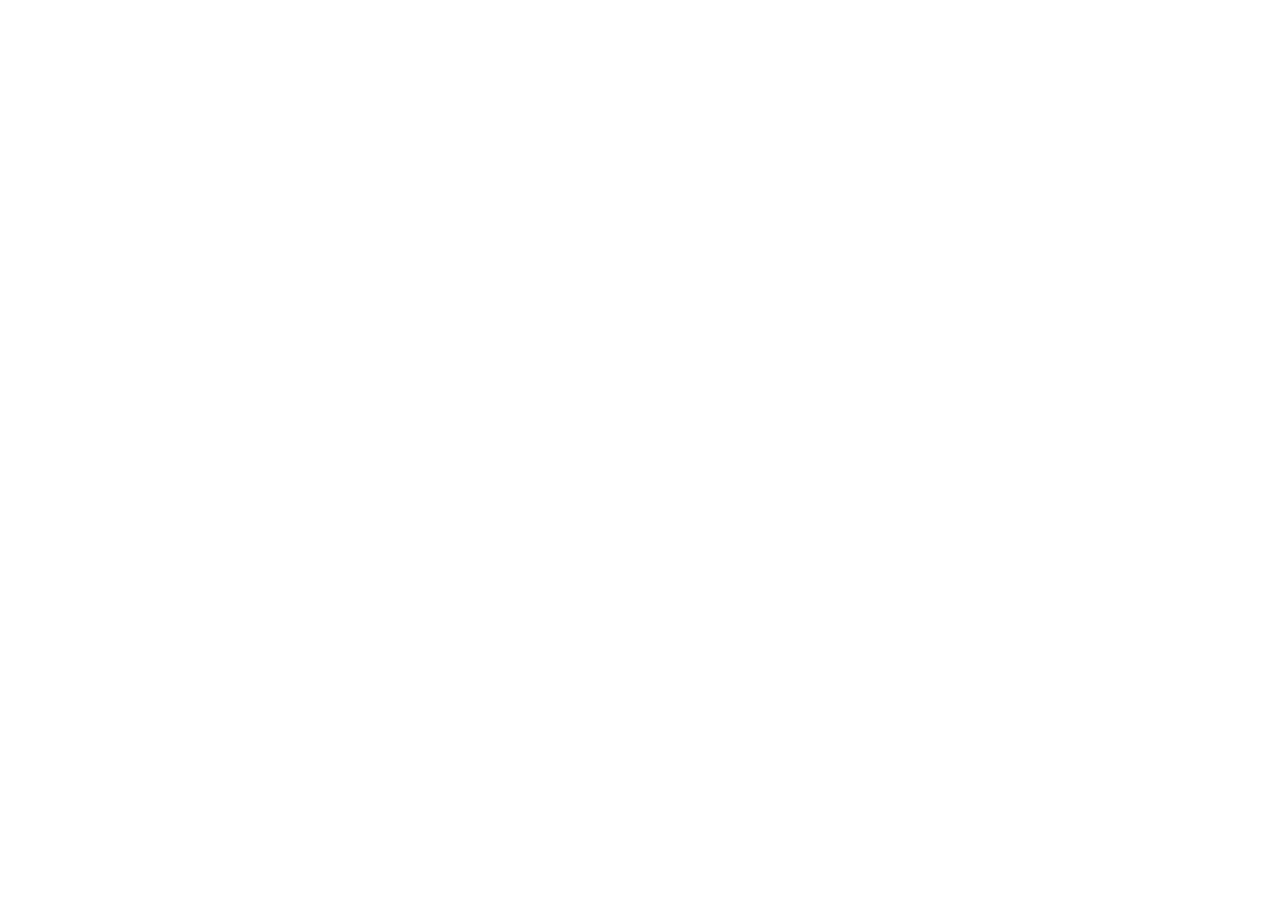
==== pages/css.html @ 64c803b4 "feat: criado esqueleto da pagina CSS :D" ====
<!DOCTYPE html>
<html lang="pt-BR">
<head>
    <meta charset="UTF-8">
    <meta name="viewport" content="width=device-width, initial-scale=1.0">
    <link rel="stylesheet" href="../assets/css/css.css">
    <title>CSS Page :D</title>
</head>
<body>
    
</body>
</html>
---- assets/css/css.css ----
@import url(reset.css);
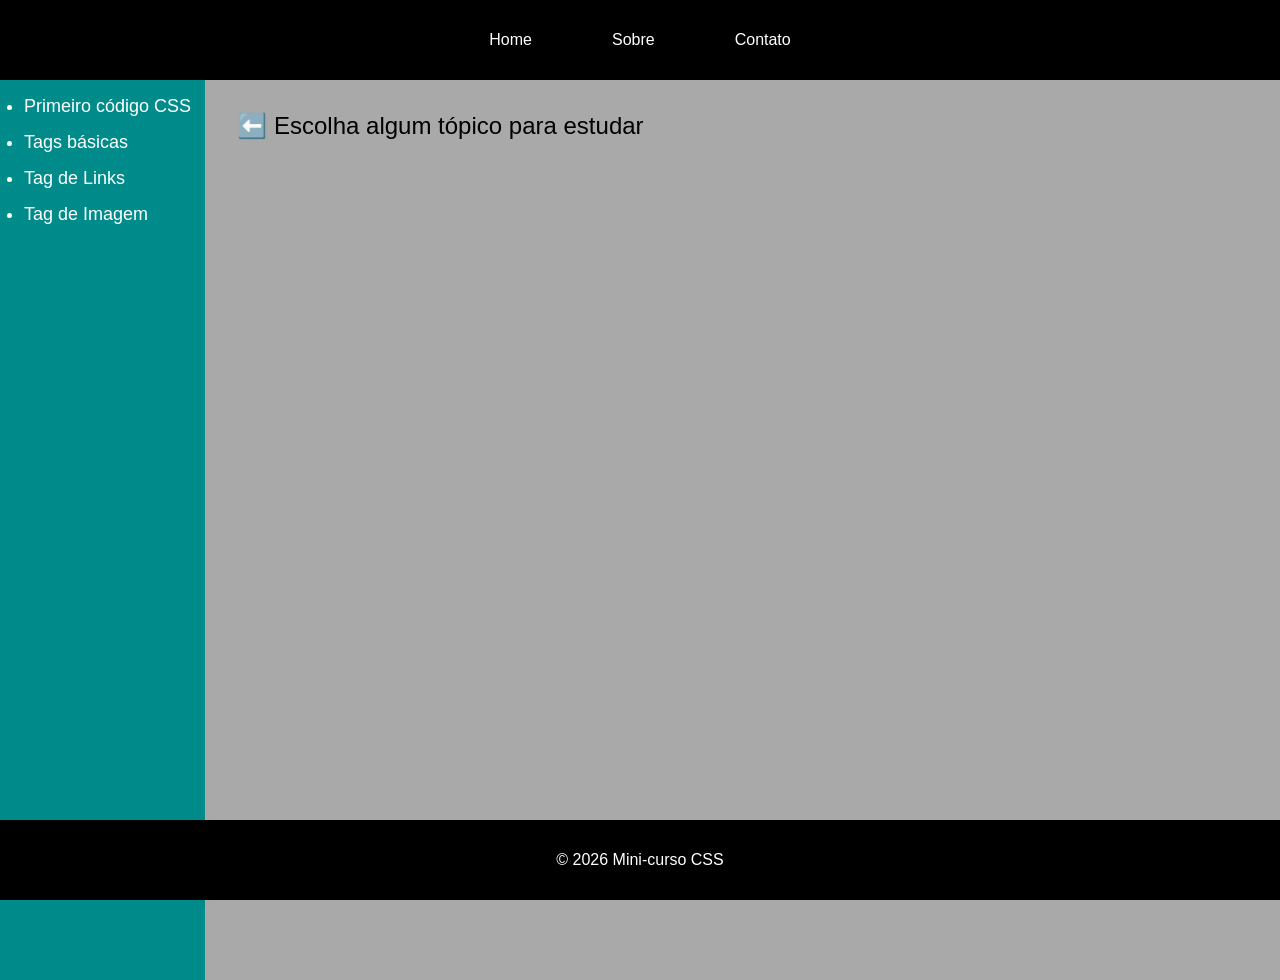
==== commit 0c7717b5: "feat: criada página de CSS curso" ====
--- a/pages/css.html
+++ b/pages/css.html
@@ -1,12 +1,53 @@
 <!DOCTYPE html>
 <html lang="pt-BR">
+
 <head>
     <meta charset="UTF-8">
     <meta name="viewport" content="width=device-width, initial-scale=1.0">
     <link rel="stylesheet" href="../assets/css/css.css">
     <title>CSS Page :D</title>
 </head>
+
 <body>
-    
+    <header>
+        <ul class="ul_header">
+            <li><a href="../index.html">Home</a></li>
+            <li><a href="sobre.html">Sobre</a></li>
+            <li><a href="">Contato</a></li>
+        </ul>
+    </header>
+    <main>
+
+        <div id="id_div_menu" class="div_menu">
+            <ul>
+                <li class="li_div_menu">
+                    <a href="#" onclick="load_divArea('primeiroCodigoCSS')">Primeiro código CSS</a>
+                </li>
+
+                <li class="li_div_menu">
+                    <a href="#" onclick="load_divArea('tagsBasicas')">Tags básicas</a>
+                </li>
+
+                <li class="li_div_menu">
+                    <a href="#" onclick="load_divArea('tagsDeLink')">Tag de Links</a>
+                </li>
+
+                <li class="li_div_menu">
+                    <a href="#" onclick="load_divArea('tagsDeImagem')">Tag de Imagem</a>
+                </li>
+            </ul>
+        </div>
+
+        <div id="id_div_area" class="div_area">
+            <p class="p_principal_div_area">⬅️ Escolha algum tópico para estudar</p>
+        </div>
+
+    </main>
+    <footer>
+        <p class="p_footer">© 2026 Mini‑curso CSS</p>
+    </footer>
+
+    <script src="../assets/js/css.js"></script>
 </body>
+
 </html>
--- a/assets/css/css.css
+++ b/assets/css/css.css
@@ -1 +1,111 @@
-@import url(reset.css);+@import url(reset.css);
+
+* {
+  margin: 0;
+  padding: 0;
+  box-sizing: border-box;
+}
+
+body {
+  background-color: rgb(19, 18, 88);
+  display: flex;
+  flex-direction: column;
+  justify-content: center;
+  font-family: "Raleway", sans-serif;
+}
+
+/*⬇️---------- H E A D E R ----------⬇️*/
+header {
+  height: 5rem;
+  width: 100%;
+  background-color: black;
+  color: aliceblue;
+  display: flex;
+  flex-direction: row;
+  align-items: center;
+  justify-content: center;
+  top: 0;
+}
+
+.ul_header {
+  display: flex;
+  gap: 5rem;
+  list-style: none;
+}
+
+a, li{
+    color: white;
+    text-decoration: none;
+}
+/*⬆️---------- H E A D E R ----------⬆️*/
+
+
+
+/*⬇️-------------------- M A I N --------------------⬇️*/
+main{
+    height: 100vh;
+    display: flex;
+    flex-direction: row;
+}
+
+
+/*----------⬇️ Div do Menu ⬇️----------*/
+.div_menu{
+    width: 15rem;
+    height: auto;
+    background-color: darkcyan;
+    padding-left: 1.5rem;
+    padding-top: 1rem;
+    font-size: 18px;
+}
+
+.li_div_menu{
+    margin-bottom: 15px;
+}
+
+
+
+/*----------⬇️ Div da Area ⬇️----------*/
+.div_area{
+    width: 100%;
+    height: auto;
+    background-color: darkgrey;
+}
+
+.p_principal_div_area{
+    margin: 2rem;
+    font-size: 24px;
+}
+/*⬆️-------------------- M A I N --------------------⬆️*/
+
+
+
+/*⬇️---------- F O O T E R ----------⬇️*/
+footer {
+  background-color: black;
+  width: 100%;
+  height: 5rem;
+  display: flex;
+  justify-content: center;
+  align-items: center;
+  bottom: 0;
+  position: fixed;
+}
+
+.p_footer{
+    color: white;
+}
+/*⬆️---------- F O O T E R ----------⬆️*/
+
+/* ⬇️ Códigos CSS para Estilização via JS ⬇️ */
+.primeiroCodigoCSS_js, .tagsBasicas_js, .tagDeLink_js, .tagDeImagem_js {
+    margin: 2rem;
+}
+.primeiroCodigoCSS_js h1, .tagsBasicas_js h1, .tagDeLink_js h1, .tagDeImagem_js h1{
+    color: brown;
+    margin-bottom: 15px;
+}
+
+.primeiroCodigoCSS_js p, .tagsBasicas_js p, .tagDeLink_js p, .tagDeImagem_js p{
+    font-size: 20px;
+}
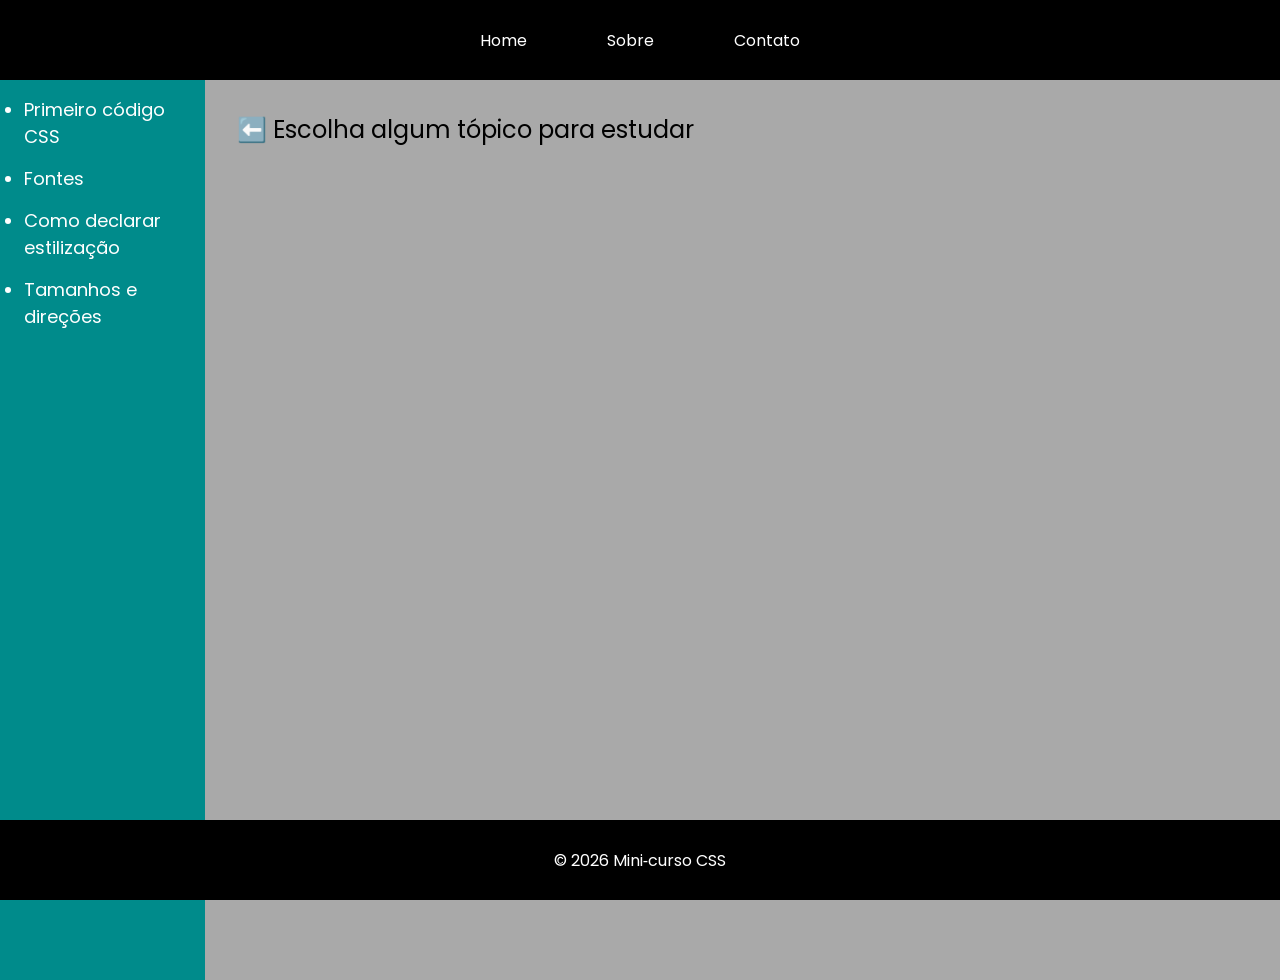
==== commit e4269f2d: "fix: corrigido assunto do curso de html para css e criado link para o botao contato" ====
--- a/pages/css.html
+++ b/pages/css.html
@@ -13,7 +13,7 @@
         <ul class="ul_header">
             <li><a href="../index.html">Home</a></li>
             <li><a href="sobre.html">Sobre</a></li>
-            <li><a href="">Contato</a></li>
+            <li><a href="contato.html">Contato</a></li>
         </ul>
     </header>
     <main>
@@ -25,15 +25,15 @@
                 </li>
 
                 <li class="li_div_menu">
-                    <a href="#" onclick="load_divArea('tagsBasicas')">Tags básicas</a>
+                    <a href="#" onclick="load_divArea('fontes')">Fontes</a>
                 </li>
 
                 <li class="li_div_menu">
-                    <a href="#" onclick="load_divArea('tagsDeLink')">Tag de Links</a>
+                    <a href="#" onclick="load_divArea('estilizacao')">Como declarar estilização</a>
                 </li>
 
                 <li class="li_div_menu">
-                    <a href="#" onclick="load_divArea('tagsDeImagem')">Tag de Imagem</a>
+                    <a href="#" onclick="load_divArea('tamanhos')">Tamanhos e direções</a>
                 </li>
             </ul>
         </div>
--- a/assets/css/css.css
+++ b/assets/css/css.css
@@ -98,14 +98,14 @@
 /*⬆️---------- F O O T E R ----------⬆️*/
 
 /* ⬇️ Códigos CSS para Estilização via JS ⬇️ */
-.primeiroCodigoCSS_js, .tagsBasicas_js, .tagDeLink_js, .tagDeImagem_js {
+.primeiroCodigoCSS_js, .fontes_js, .estilizacao_js, .tamanhos_js {
     margin: 2rem;
 }
-.primeiroCodigoCSS_js h1, .tagsBasicas_js h1, .tagDeLink_js h1, .tagDeImagem_js h1{
+.primeiroCodigoCSS_js h1, .fontes_js h1, .estilizacao_js h1, .tamanhos_js h1{
     color: brown;
     margin-bottom: 15px;
 }
 
-.primeiroCodigoCSS_js p, .tagsBasicas_js p, .tagDeLink_js p, .tagDeImagem_js p{
+.primeiroCodigoCSS_js p, .fontes_js p, .estilizacao_js p, .tamanhos_js p{
     font-size: 20px;
 }
